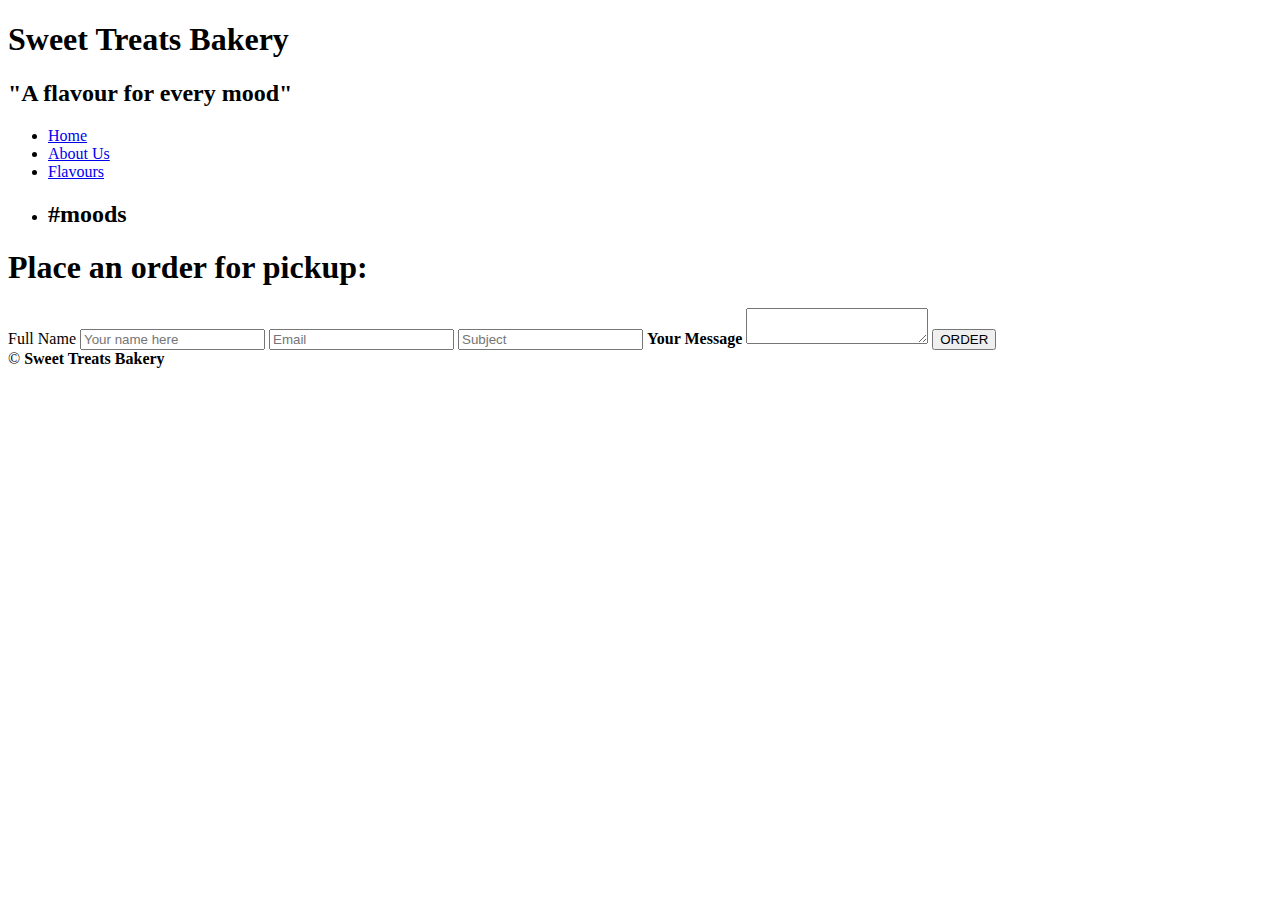
==== index.html @ 3bd3fdfd "Making first commits and uploading pages" ====
<!DOCTYPE html>
<html lang="en">
  <head role="contentinfo">
    <!-- Document information and page links -->
    <meta charset="UTF-8">
    <meta http-equiv="X-UA-Compatible" content="IE=edge">
    <meta name="viewport" content="width=device-width, initial-scale=1.0">
    <title>Jackson's Midterm</title>
  
  </head>
  <body>
    <div class="container">
      <!-- Starting Content -->
      <main id="homepage" role="main">
        <header class="banner" role="banner">
        <h1 role="heading">Sweet Treats Bakery</h1> <!-- Need google fonts for ariel rounded mt -->
        <h2 role="heading">"A flavour for every mood"</h2>      
        </header>
        <nav class="sidenav" role="navigation">
          <ul>
            <li role="listitem"><a href="#home" aria-current="page" role="link">Home</a></li>
            <li role="listitem"><a href="about.html" aria-current="page" role="link">About Us</a></li>
            <li role="listitem"><a href="flavours.html" aria-current="page" role="link">Flavours</a></li>
            <li role="listitem"><h2>#moods</h2></li>
          </ul>
        </nav>
        <section class="orderform" role="form">
          <h1 role="heading">Place an order for pickup:</h1>
          <form action="index.html" role="form">
            <label>Full Name</label>
            <input type="text" placeholder="Your name here">
            <input type="text" placeholder="Email">
            <input type="text" placeholder="Subject">
            <b>Your Message</b>
            <textarea></textarea>
            <button type="submit" role="button">ORDER</button>
          </form>
        </section>
      </main>
      <footer class="footer" role="contentinfo">
        &copy; <strong>Sweet Treats Bakery</strong>
      </footer>
    </div>
  </body>
</html>
<!-- 
1.Create a GitHub repository with the name 'mtm6201-midterm' ****DONE****
2.Include the mockup from Design Foundations used to create your site in the images folder (JPG or PNG please) ****DONE****
3.Build a 3-page website. Base the website off of the 3 pages mockup you created in Design Foundation. If you wish to do a different website please contact the professor when the project is handed out.
4.You will need to create the HTML, CSS, and any required assets, EXCEPTION: CSS RESET Code, Open-source Icon Sets, Free Stock Art.
5.Your HTML and CSS should be valid and well-formatted. WARNINGS are OK, ERRORS are BAD.
6.Comments should be provided in the HTML and CSS explaining what your code does and why you chose to use it.
7.Your site should be functional and visually appealing across multiple browsers.
8.Your site should respond to different screen sizes. CSS grid, flexbox, or any combination of the two may be used to create the layout of the page.
9.No specific media queries and breakpoints are required but should be used as necessary.
10.All images on the site should be optimized for web use, and responsive image techniques should be incorporated.
11.At least two noticeable animations should be used to enhance the overall user experience of the site, with at least one using the animation property.
12.Set up GitHub Pages website for this repository -->
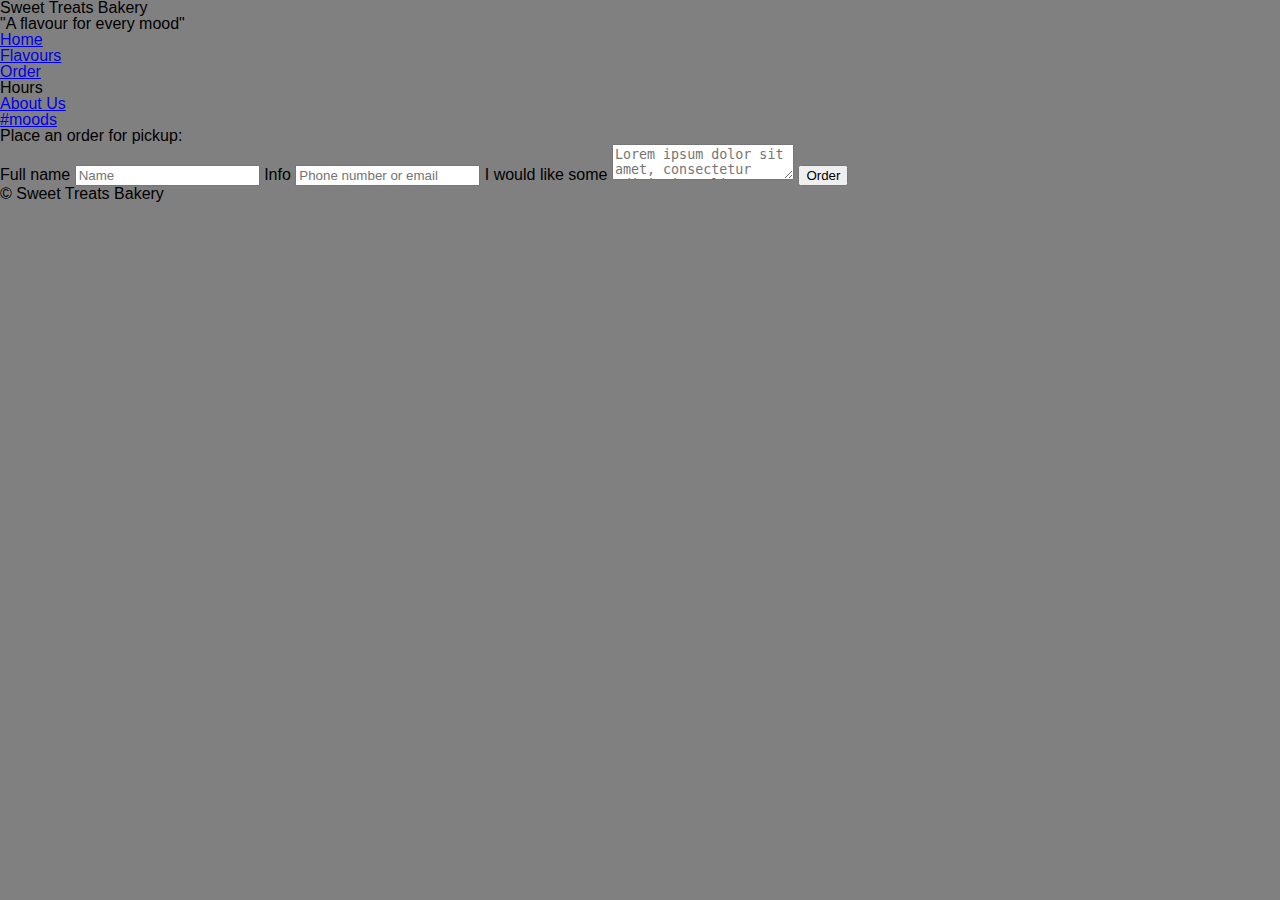
==== commit 49dc7fbb: "Adding images to test and fonts" ====
--- a/index.html
+++ b/index.html
@@ -6,40 +6,55 @@
     <meta http-equiv="X-UA-Compatible" content="IE=edge">
     <meta name="viewport" content="width=device-width, initial-scale=1.0">
     <title>Jackson's Midterm</title>
+    <link href=css/main.css rel="stylesheet">
   
   </head>
   <body>
     <div class="container">
       <!-- Starting Content -->
       <main id="homepage" role="main">
+        <!-- ***START OF HEADER*** -->
         <header class="banner" role="banner">
-        <h1 role="heading">Sweet Treats Bakery</h1> <!-- Need google fonts for ariel rounded mt -->
+        <h1 role="heading">Sweet Treats Bakery</h1>
         <h2 role="heading">"A flavour for every mood"</h2>      
         </header>
+        <!-- ***END OF HEADER*** -->
+        <!-- ***START OF NAVIGATION*** -->
+        <picture>
+          <source srcset="images/buns-mobile.jpg"
+          media="(min-width: 300px)"/>
+        </picture>
         <nav class="sidenav" role="navigation">
           <ul>
-            <li role="listitem"><a href="#home" aria-current="page" role="link">Home</a></li>
+            <li role="listitem"><a href="#homepage" aria-current="page" role="link">Home</a></li>
+            <li role="listitem"><a href="flavours.html" aria-current="page" role="link">Flavours</a></li>
+            <li role="listitem"><a href="#orderform" aria-current="page" role="link">Order</a></li>
+            <li role="listitem"><h2>Hours</h2></li>
             <li role="listitem"><a href="about.html" aria-current="page" role="link">About Us</a></li>
-            <li role="listitem"><a href="flavours.html" aria-current="page" role="link">Flavours</a></li>
-            <li role="listitem"><h2>#moods</h2></li>
+            <li role="listitem"><a href="#" aria-current="page" role="link">#moods</a></li>
           </ul>
         </nav>
-        <section class="orderform" role="form">
+        <!-- ***END OF NAVIGATION*** -->
+        <!-- ***START OF ORDER FORM*** -->
+        <section id="orderform" role="form" aria-label="Order form for our baked goods">
           <h1 role="heading">Place an order for pickup:</h1>
           <form action="index.html" role="form">
-            <label>Full Name</label>
-            <input type="text" placeholder="Your name here">
-            <input type="text" placeholder="Email">
-            <input type="text" placeholder="Subject">
-            <b>Your Message</b>
-            <textarea></textarea>
-            <button type="submit" role="button">ORDER</button>
+            <label aria-label="input field for your full name">Full name</label>
+            <input type="text" placeholder="Name">
+            <label aria-label="input field for your contact information">Info</label>
+            <input type="text" placeholder="Phone number or email">
+            <label aria-label="input field for what you would like to order">I would like some</label>
+            <textarea placeholder="Lorem ipsum dolor sit amet, consectetur adipiscing elit. Fusce sagittis, diam in aliquet dapibus, sem nibh varius ante, ac fermentum nisi lacus tempus tellus. In commodo sapien sit amet enim blandit malesuada nec vel justo. Nam at lectus vitae Leo hendrerit fringilla.Lorem ipsum dolor sit amet, consectetur adipiscing elit. Fusce sagittis, diam in aliquet dapibus, sem nibh varius ante, ac fermentum nisi lacus tempus tellus. In commodo sapien sit amet enim blandit malesuada nec vel justo. Nam at lectus vitae Leo hendrerit fringilla. Vestibulum fringilla, ex ut lacinia faucibus, velit tortor hendrerit mi, et finibus est est vel mauris."></textarea>
+            <button type="submit" role="button">Order</button>
           </form>
         </section>
+        <!-- ***END OF ORDER FORM*** -->
       </main>
+      <!-- ***START OF FOOTER***-->
       <footer class="footer" role="contentinfo">
         &copy; <strong>Sweet Treats Bakery</strong>
       </footer>
+      <!-- *** END OF FOOTER***-->
     </div>
   </body>
 </html>
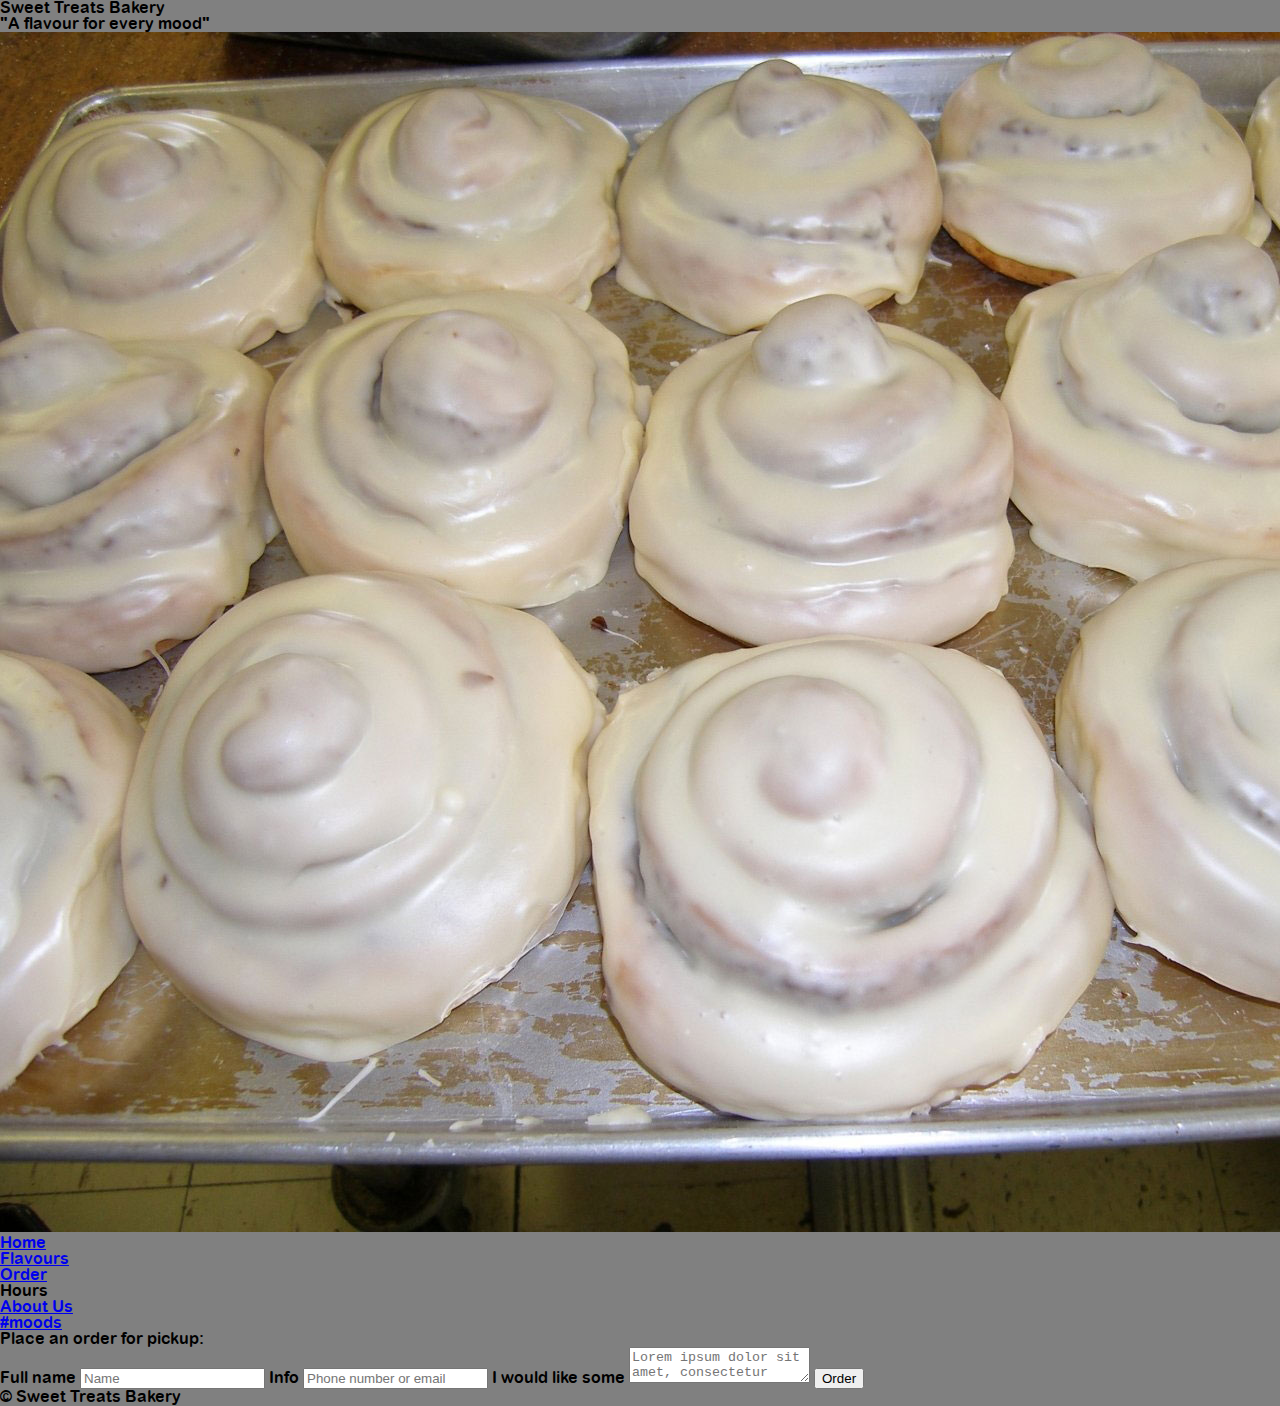
==== commit 45b1f918: "Commit for fonts and image" ====
--- a/index.html
+++ b/index.html
@@ -6,8 +6,7 @@
     <meta http-equiv="X-UA-Compatible" content="IE=edge">
     <meta name="viewport" content="width=device-width, initial-scale=1.0">
     <title>Jackson's Midterm</title>
-    <link href=css/main.css rel="stylesheet">
-  
+    <link href="css/main.css" rel="stylesheet">
   </head>
   <body>
     <div class="container">
@@ -21,8 +20,9 @@
         <!-- ***END OF HEADER*** -->
         <!-- ***START OF NAVIGATION*** -->
         <picture>
-          <source srcset="images/buns-mobile.jpg"
-          media="(min-width: 300px)"/>
+          <source srcset="images/buns-desktop.jpg"
+          media="(min-width: 760px)"/>
+          <img src="images/buns-desktop.jpg" alt="placeholder image">
         </picture>
         <nav class="sidenav" role="navigation">
           <ul>
--- a/css/main.css
+++ b/css/main.css
@@ -0,0 +1,104 @@
+/* http://meyerweb.com/eric/tools/css/reset/ 
+   v2.0 | 20110126
+   License: none (public domain)
+*/
+
+html, body, div, span, applet, object, iframe,
+h1, h2, h3, h4, h5, h6, p, blockquote, pre,
+a, abbr, acronym, address, big, cite, code,
+del, dfn, em, img, ins, kbd, q, s, samp,
+small, strike, strong, sub, sup, tt, var,
+b, u, i, center,
+dl, dt, dd, ol, ul, li,
+fieldset, form, label, legend,
+table, caption, tbody, tfoot, thead, tr, th, td,
+article, aside, canvas, details, embed, 
+figure, figcaption, footer, header, hgroup, 
+menu, nav, output, ruby, section, summary,
+time, mark, audio, video {
+	margin: 0;
+	padding: 0;
+	border: 0;
+	font-size: 100%;
+	font: inherit;
+	vertical-align: baseline;
+}
+/* HTML5 display-role reset for older browsers */
+article, aside, details, figcaption, figure, 
+footer, header, hgroup, menu, nav, section {
+	display: block;
+}
+body {
+	line-height: 1;
+}
+ol, ul {
+	list-style: none;
+}
+blockquote, q {
+	quotes: none;
+}
+blockquote:before, blockquote:after,
+q:before, q:after {
+	content: '';
+	content: none;
+}
+table {
+	border-collapse: collapse;
+	border-spacing: 0;
+}
+/*! Generated by Font Squirrel (https://www.fontsquirrel.com) on March 10, 2022 */
+
+@font-face {
+    font-family: 'arial_black';
+    src: url(../fonts/arial_black-webfont.woff2) format('woff2'),
+         url(../fonts/arial_black-webfont.woff) format('woff');
+    font-weight: normal;
+    font-style: normal;
+
+}
+@font-face {
+    font-family: 'arial_rounded_mt';
+    src: url(../fonts/arial_rounded_bold-webfont.woff2) format('woff2'),
+         url(../fonts/arial_rounded_bold-webfont.woff) format('woff');
+    font-weight: normal;
+    font-style: normal;
+
+}
+@font-face {
+    font-family: 'pt_mono';
+    src: url(../fonts/ptmono-regular-webfont.woff2) format('woff2'),
+         url(../fonts/ptmono-regular-webfont.woff) format('woff');
+    font-weight: normal;
+    font-style: normal;
+
+}
+/* DEFAULTS FOR MIDTERM CSS */
+
+/* COLOR CODES FROM PROTOTYPE
+Midnight purple - #650A71
+Lime Green - #32CD32
+Imperial Red - #EF322C
+Cyclamen - #F06AA5
+Pacific Blue - #30B4C5 */
+/* FONTS FROM PROTOTYPE
+font-family: 'Arial Black';
+font-family: 'Arial Rounded MT Bold';
+font-family: 'PT Mono'; */
+html{
+	background: grey;
+	font-family: 'arial_rounded_mt';
+}
+.container{
+	margin: 0 auto;
+}
+.container p{
+	background-color: blanchedalmond;
+	font-family: 'pt_mono';
+}
+/* ***START OF MEDIA QUEIRES FOR RESPONSIVENESS*** 
+@media screen and (min-width: 760px){
+
+}
+@media screen and (min-width:1024) {
+	
+} ***END OF MEDIA QUERIES FOR RESPONSIVENESS*** */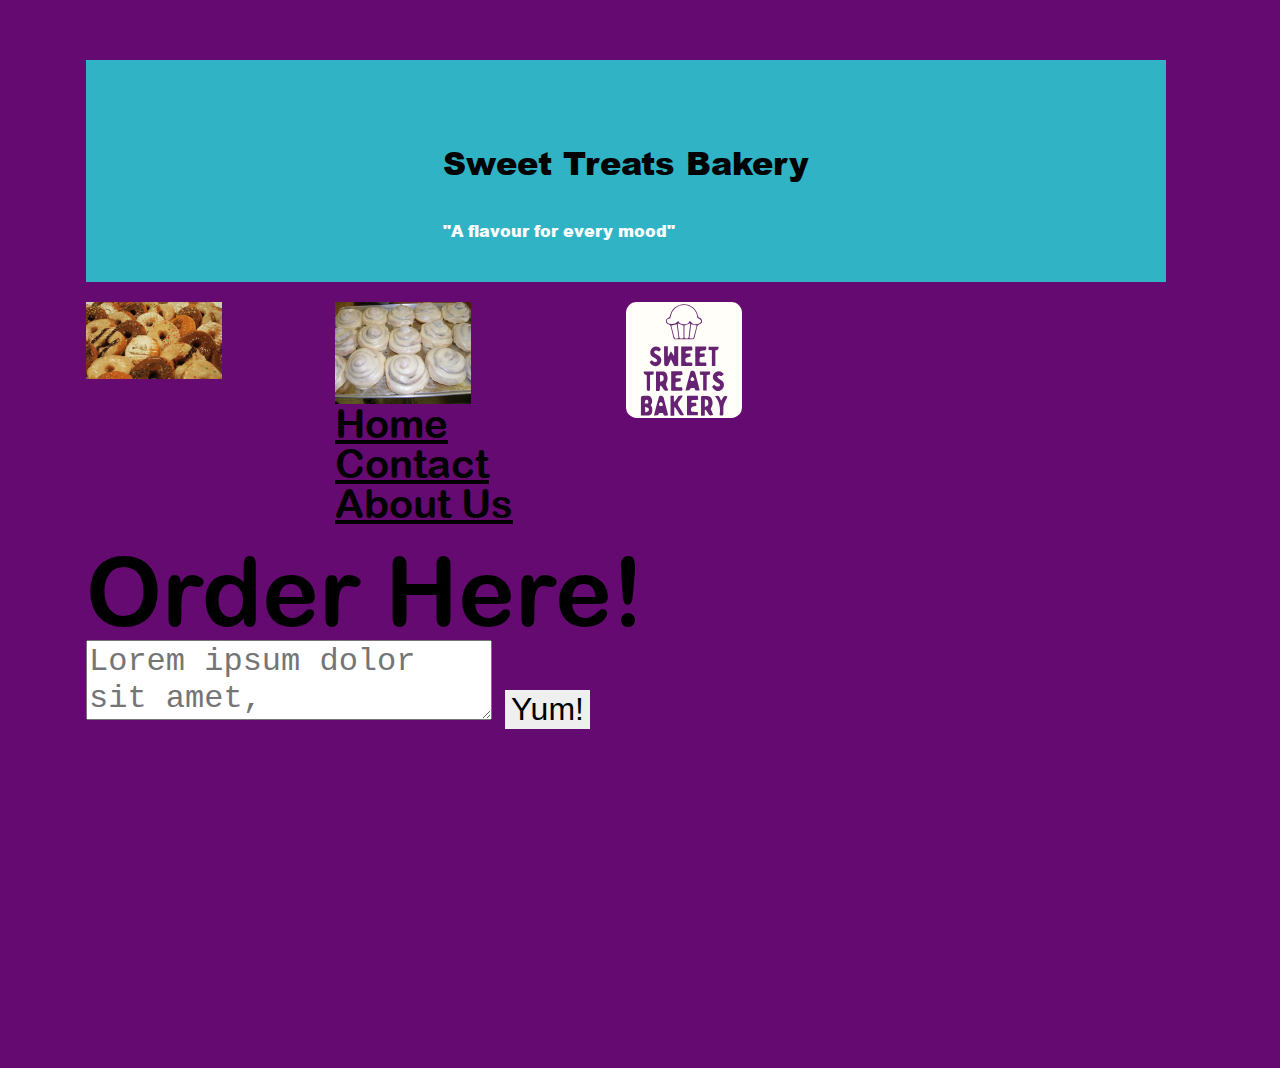
==== commit 1a10923e: "second commit, these were my edits" ====
--- a/index.html
+++ b/index.html
@@ -1,61 +1,62 @@
 <!DOCTYPE html>
 <html lang="en">
-  <head role="contentinfo">
-    <!-- Document information and page links -->
+  <head >
+    <!-- Document information -->
     <meta charset="UTF-8">
     <meta http-equiv="X-UA-Compatible" content="IE=edge">
     <meta name="viewport" content="width=device-width, initial-scale=1.0">
-    <title>Jackson's Midterm</title>
+    <title>Sweet Treats Bakery</title>
     <link href="css/main.css" rel="stylesheet">
   </head>
   <body>
+    <!-- ***START OF CONTAINER DIV*** -->
     <div class="container">
-      <!-- Starting Content -->
-      <main id="homepage" role="main">
-        <!-- ***START OF HEADER*** -->
-        <header class="banner" role="banner">
-        <h1 role="heading">Sweet Treats Bakery</h1>
-        <h2 role="heading">"A flavour for every mood"</h2>      
+      <!-- ***START OF BANNER*** -->
+      <div class="banner">
+        <header class="banner">
+          <h1>Sweet Treats Bakery</h1>
+          <h2>"A flavour for every mood"</h2>      
         </header>
-        <!-- ***END OF HEADER*** -->
-        <!-- ***START OF NAVIGATION*** -->
+      </div>
+      <!-- ***END OF BANNER*** -->
+      <!-- ***START OF NAVIGATION*** -->
+      <div class="navigation">
         <picture>
-          <source srcset="images/buns-desktop.jpg"
-          media="(min-width: 760px)"/>
-          <img src="images/buns-desktop.jpg" alt="placeholder image">
+          <source srcset="images/donuts-mobile.jpg, images/donuts-desktop.jpg 2x"
+            media="(min-width: 1080px)"/>
+          <img  class="donuts" src="images/donuts-mobile.jpg" alt="placeholder image">
         </picture>
-        <nav class="sidenav" role="navigation">
+        <nav class="navigation">
           <ul>
-            <li role="listitem"><a href="#homepage" aria-current="page" role="link">Home</a></li>
-            <li role="listitem"><a href="flavours.html" aria-current="page" role="link">Flavours</a></li>
-            <li role="listitem"><a href="#orderform" aria-current="page" role="link">Order</a></li>
-            <li role="listitem"><h2>Hours</h2></li>
-            <li role="listitem"><a href="about.html" aria-current="page" role="link">About Us</a></li>
-            <li role="listitem"><a href="#" aria-current="page" role="link">#moods</a></li>
+            <li><a href="index.html">Home</a></li>
+            <li><a href="contact.html">Contact</a></li>
+            <li><a href="about.html">About Us</a></li>
           </ul>
         </nav>
-        <!-- ***END OF NAVIGATION*** -->
-        <!-- ***START OF ORDER FORM*** -->
-        <section id="orderform" role="form" aria-label="Order form for our baked goods">
-          <h1 role="heading">Place an order for pickup:</h1>
-          <form action="index.html" role="form">
-            <label aria-label="input field for your full name">Full name</label>
-            <input type="text" placeholder="Name">
-            <label aria-label="input field for your contact information">Info</label>
-            <input type="text" placeholder="Phone number or email">
-            <label aria-label="input field for what you would like to order">I would like some</label>
-            <textarea placeholder="Lorem ipsum dolor sit amet, consectetur adipiscing elit. Fusce sagittis, diam in aliquet dapibus, sem nibh varius ante, ac fermentum nisi lacus tempus tellus. In commodo sapien sit amet enim blandit malesuada nec vel justo. Nam at lectus vitae Leo hendrerit fringilla.Lorem ipsum dolor sit amet, consectetur adipiscing elit. Fusce sagittis, diam in aliquet dapibus, sem nibh varius ante, ac fermentum nisi lacus tempus tellus. In commodo sapien sit amet enim blandit malesuada nec vel justo. Nam at lectus vitae Leo hendrerit fringilla. Vestibulum fringilla, ex ut lacinia faucibus, velit tortor hendrerit mi, et finibus est est vel mauris."></textarea>
-            <button type="submit" role="button">Order</button>
-          </form>
-        </section>
-        <!-- ***END OF ORDER FORM*** -->
-      </main>
-      <!-- ***START OF FOOTER***-->
-      <footer class="footer" role="contentinfo">
-        &copy; <strong>Sweet Treats Bakery</strong>
-      </footer>
-      <!-- *** END OF FOOTER***-->
+        <picture>
+          <source srcset="images/buns-mobile.jpg, images/buns-desktop.jpg 2x"
+            media="(min-width: 1080px)"/>
+          <img  class="buns" src="images/buns-mobile.jpg" alt="placeholder image">
+        </picture>
+      </div>
+      <!-- ***END OF NAVIGATION*** -->
+      <!-- ***START OF LOGO*** -->
+      <div class="logo">
+      <img src="images/SweetTreats.svg" alt="logo for bakery" width="116px"></img>
+      </div>
+      <!-- ***END OF LOGO*** -->
+      <!-- ***START OF ORDER FORM*** --> 
+      <div class="orderform">
+        <h1>Order Here!</h1>
+        <form action="index.html" role="form">
+          <textarea type="text" placeholder="Lorem ipsum dolor sit amet, consectetur adipiscing elit. Fusce sagittis, diam in aliquet dapibus, sem nibh varius ante, ac fermentum nisi lacus tempus tellus. In commodo sapien sit amet enim blandit malesuada nec vel justo. Nam at lectus vitae Leo hendrerit fringilla.Lorem ipsum dolor sit amet, consectetur adipiscing elit. Fusce sagittis, diam in aliquet dapibus, sem nibh varius ante, ac fermentum nisi lacus tempus tellus. In commodo sapien sit amet enim blandit malesuada nec vel justo. Nam at lectus vitae Leo hendrerit fringilla. Vestibulum fringilla, ex ut lacinia faucibus, velit tortor hendrerit mi, et finibus est est vel mauris."></textarea>
+          <button type="submit">Yum!</button>
+        </form>
+      </div>
+      <!-- ***END OF ORDER FORM*** -->
+    
     </div>
+    <!-- ***END OF CONTAINER DIV*** -->
   </body>
 </html>
 <!-- 
--- a/css/main.css
+++ b/css/main.css
@@ -64,41 +64,103 @@
     font-style: normal;
 
 }
-@font-face {
-    font-family: 'pt_mono';
-    src: url(../fonts/ptmono-regular-webfont.woff2) format('woff2'),
-         url(../fonts/ptmono-regular-webfont.woff) format('woff');
-    font-weight: normal;
-    font-style: normal;
+/* 
+COLOR CODES FROM PROTOTYPE
+Midnight purple - #650A71
+Pacific Blue - #30B4C5
+Black and White Defaults
+***FONTS FROM PROTOTYPE***
+font-family: 'arial_black';
+font-family: 'arial_rounded_mt'; */
 
+/* DEFAULT OR UNIVERSAL STYLING */
+html{
+	background: #650A71;
+	font-family: 'arial_rounded_mt', sans-serif;
 }
-/* DEFAULTS FOR MIDTERM CSS */
+body{
+    margin: 60px 26px;
+}
+textarea{
+    font-size: 24pt;
+}
+h1{
+    font-size: 27pt;
+    color: black;
+}
+h2{
+    font-size: 13pt;
+    color: white;
+}
+nav{
+    font-size: 30pt;
+}
+.orderform{
+    font-size: 36pt;
+}
+.banner{
+    background: #30B4C5;
+    font-family: 'arial_black', sans-serif; 
+}
+.donuts{
+    display: none;
+}
+.buns{
+    display: none;
+}
+a:link{
+    color: black;
+}
+/* Ran in to issues with contrast on visited links as they would turn purple and became unvisible */
+a:visited{
+    color: white;
+}
+button{
+    border:1px solid #650A71;
+    font-size: 24pt;
+}
 
-/* COLOR CODES FROM PROTOTYPE
-Midnight purple - #650A71
-Lime Green - #32CD32
-Imperial Red - #EF322C
-Cyclamen - #F06AA5
-Pacific Blue - #30B4C5 */
-/* FONTS FROM PROTOTYPE
-font-family: 'Arial Black';
-font-family: 'Arial Rounded MT Bold';
-font-family: 'PT Mono'; */
-html{
-	background: grey;
-	font-family: 'arial_rounded_mt';
+/* ***START OF MEDIA QUEIRES FOR RESPONSIVENESS*** */
+/* @media screen and (min-width: 768) {
+    
+} */
+@media screen and (min-width: 1080px){
+    .container {  display: grid;
+        grid-template-columns: 1fr 1fr;
+        grid-template-rows: 1fr 1fr 1fr 1fr;
+        gap: 20px 0px;
+        grid-auto-flow: row;
+        grid-template-areas:
+          "banner banner"
+          "navigation logo"
+          "orderform orderform"
+          "orderform orderform";
+        width: 1080px;
+        margin: 60px;
+    }
+    .banner { display: grid;
+        grid-area: banner;
+    }
+    .navigation { display: grid;
+        grid-area: navigation; 
+    }
+    .donuts{
+        display: grid;
+        grid-area: navigation;
+        width: 136px;
+    }
+    .buns{
+        display: grid;
+        grid-area: navigation;
+        width: 136px;
+    } 
+    h1{
+        font-size: 2em;
+    }
+    h2{
+        font-size: 1em;
+    } 
+    .logo { grid-area: logo; }
+    .orderform { grid-area: orderform; }
 }
-.container{
-	margin: 0 auto;
-}
-.container p{
-	background-color: blanchedalmond;
-	font-family: 'pt_mono';
-}
-/* ***START OF MEDIA QUEIRES FOR RESPONSIVENESS*** 
-@media screen and (min-width: 760px){
-
-}
-@media screen and (min-width:1024) {
-	
-} ***END OF MEDIA QUERIES FOR RESPONSIVENESS*** */+/* ***END OF MEDIA QUERIES FOR RESPONSIVENESS*** */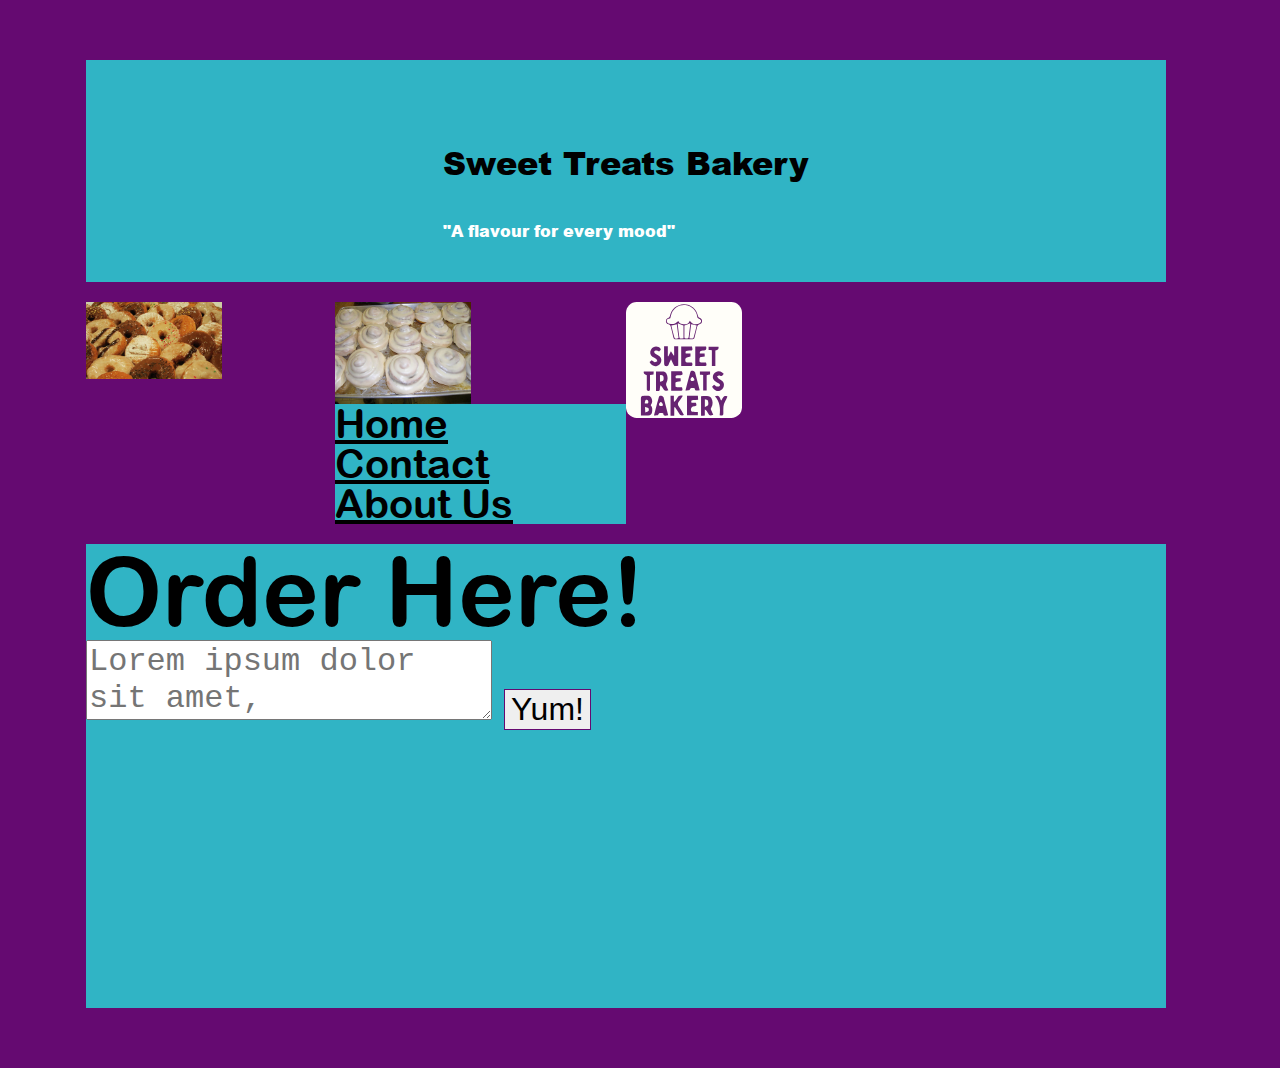
==== commit 369774b0: "adding animations" ====
--- a/index.html
+++ b/index.html
@@ -50,7 +50,7 @@
         <h1>Order Here!</h1>
         <form action="index.html" role="form">
           <textarea type="text" placeholder="Lorem ipsum dolor sit amet, consectetur adipiscing elit. Fusce sagittis, diam in aliquet dapibus, sem nibh varius ante, ac fermentum nisi lacus tempus tellus. In commodo sapien sit amet enim blandit malesuada nec vel justo. Nam at lectus vitae Leo hendrerit fringilla.Lorem ipsum dolor sit amet, consectetur adipiscing elit. Fusce sagittis, diam in aliquet dapibus, sem nibh varius ante, ac fermentum nisi lacus tempus tellus. In commodo sapien sit amet enim blandit malesuada nec vel justo. Nam at lectus vitae Leo hendrerit fringilla. Vestibulum fringilla, ex ut lacinia faucibus, velit tortor hendrerit mi, et finibus est est vel mauris."></textarea>
-          <button type="submit">Yum!</button>
+          <button type="submit" class="yum">Yum!</button>
         </form>
       </div>
       <!-- ***END OF ORDER FORM*** -->
--- a/css/main.css
+++ b/css/main.css
@@ -93,9 +93,11 @@
     color: white;
 }
 nav{
+    background: #30B4C5;
     font-size: 30pt;
 }
 .orderform{
+    background: #30B4C5;
     font-size: 36pt;
 }
 .banner{
@@ -118,6 +120,15 @@
 button{
     border:1px solid #650A71;
     font-size: 24pt;
+}
+.yum:hover {
+    transition: 0.3s;
+    background-color: #30B4C5;
+}
+.yum{
+    transform: rotatex(3turn);
+    transition: 0.3s 0.5s;
+
 }
 
 /* ***START OF MEDIA QUEIRES FOR RESPONSIVENESS*** */
